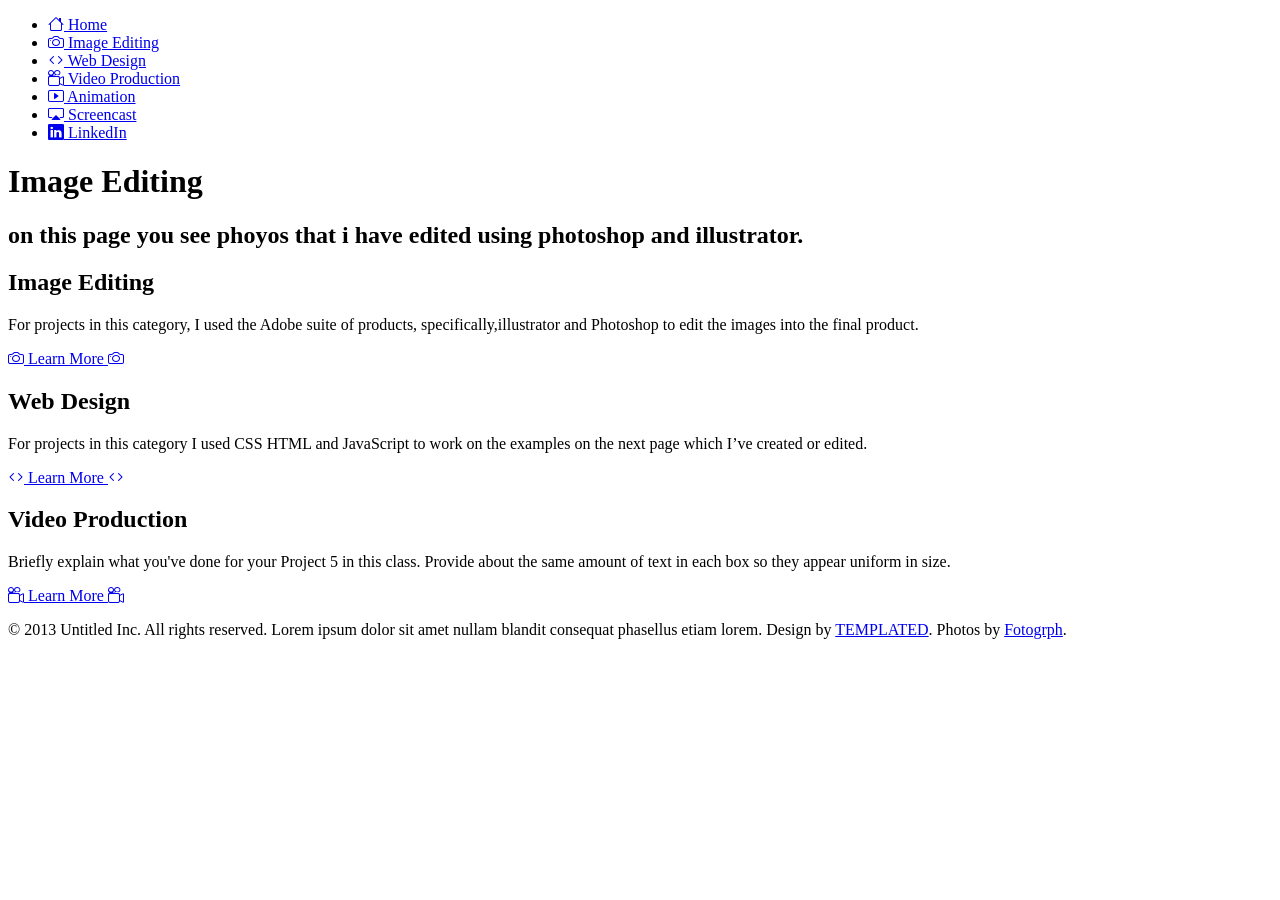
==== image.html @ a910dc45 "Add files via upload" ====
<!DOCTYPE html PUBLIC "-//W3C//DTD XHTML 1.0 Strict//EN" "http://www.w3.org/TR/xhtml1/DTD/xhtml1-strict.dtd">


<!--
Design by TEMPLATED
http://templated.co
Released for free under the Creative Commons Attribution License
Name       : Vestibule 
Description: A two-column, fixed-width design with dark color scheme.
Version    : 1.0
Released   : 20130406
-->

<!-- Comments are in ALL CAPS -->


<html xmlns="http://www.w3.org/1999/xhtml">
<head>
<meta name="keywords" content="" />
<meta name="description" content="" />
<meta http-equiv="content-type" content="text/html; charset=utf-8" />

<!-- SET THE PAGE TITLE INSIDE THE TITLE TAGS BELOW -->
<title>Zachary's E-Portfolio</title>

<link href="http://fonts.googleapis.com/css?family=Oxygen:400,700,300" rel="stylesheet" type="text/css" />
  <link rel="stylesheet" href="https://cdn.jsdelivr.net/npm/bootstrap-icons@1.13.2/font/bootstrap-icons.min.css">
<link href="style.css" rel="stylesheet" type="text/css" media="screen" />

</head>

<body>
<div id="wrapper">
<!-- START OF THE NAVIGATION SECTION.  DO NOT CHANGE ANYTHING ABOVE THIS LINE EXCEPT TO SET THE TITLE. -->


	<div id="menu-wrapper">
		<div id="menu" class="container">
			<ul>
				<!-- NAVIGATION MENU.  THERE SHOULD BE ONE LIST ITEM FOR EACH BUTTON IN YOUR NAVIGATION BAR. -->
                <!-- REPLACE THE # IN THE LINK WITH THE FILE NAME OF THE APPROPRIATE PAGE.  -->
                <li><a href="index.html"><i class="bi bi-house"></i> Home</a></li>
				<li class="current_page_item"><a href="image.html"><i class="bi bi-camera"></i> Image Editing</a></li>
				<li><a href="web.html"><i class="bi bi-code"></i> Web Design</a></li>
				<li><a href="repair.html"><i class="bi bi-camera-reels"></i> Video Production</a></li>
				<li><a href="repair.htmll"><i class="bi bi-play-btn"></i> Animation</a></li>
				<li><a href="repair.html"><i class="bi bi-cast"></i> Screencast</a></li>
        <li><a href="www.linkedin.com/in/zachary-martinez-782016259"><i class="bi bi-linkedin"></i> LinkedIn</a></li>
        <!--<li><a href="contact.html"><i class="bi bi-envelope-at"></i> Contact Me</a></li>-->
			</ul>
		</div>
	</div>
	<div id="logo" class="container">
		<!-- THIS IS WHERE YOU CUSTOMIZE THE HEADER FOR EACH PAGE. -->
        <h1>Image Editing</h1>
		<!-- THIS IS WHERE YOU CUSTOMIZE THE SUBHEADER FOR EACH PAGE. -->
        <h2>on this page you see phoyos that i have edited using photoshop and illustrator.</h2>
	</div>
	<div id="page" class="container">
		<div>
			<div class="entry">
				<!-- THIS IS WHERE YOU CUSTOMIZE THE INTRODUCTORY PARAGRAPH FOR EACH PAGE. -->
			</div>
		</div>
	</div>
    
    
<!-- END OF THE NAVIGATION SECTION. -->

<!-- START OF THE CONTENT SECTION. -->

<!-- ON OTHER PAGES, LIKE THE PROJECT PAGES, YOU WILL TAKE OUT EVERYTHING BETWEEN HERE AND THE END OF THE CONTENT SECTION AND REPLACE IT WITH THE PROJECT CONTENT. -->
    
    
    
    
	<div id="three-column" class="container">
		<div class="tbox1">
			<div class="box-style">
				<div class="content">
					
					<h2>Image Editing</h2>
					<p>For projects in this category, I used the Adobe suite of products, specifically,illustrator and Photoshop to edit the images into the final product.</p>
					<a href="image.html" class="button"><i class="bi bi-camera"></i> Learn More <i class="bi bi-camera"></i></a>
				</div>
			</div>
		</div>
		<div class="tbox2">
			<div class="box-style">
				<div class="content">
					<h2>Web Design</h2>
					<p>For projects in this category I used CSS HTML and JavaScript to work on the examples on the next page which I’ve created or edited.</p>
					<a href="web.html" class="button"> <i class="bi bi-code"></i> Learn More <i class="bi bi-code"></i></a>
				</div>
			</div>
		</div>
		<div class="tbox3">
			<div class="box-style">
				<div class="content">
					<h2>Video Production</h2>
					<p>Briefly explain what you've done for your Project 5 in this class. Provide about the same amount of text in each box so they appear uniform in size.</p>
					<a href="repair.html" class="button"><i class="bi bi-camera-reels"></i> Learn More <i class="bi bi-camera-reels"></i></a>
				<!-- </div>
			</div>
		</div>
	</div>
	<div id="three-column" class="container">
		<div class="tbox1">
			<div class="box-style">
				<div class="content">
					<h2>Digital Animation</h2>
					<p>Briefly explain what you've done for your Project 6 in this class. Provide about the same amount of text in each box so they appear uniform in size.</p>
					<a href="repair.html" class="button"><i class="bi bi-play-btn"></i> Learn More <i class="bi bi-play-btn"></i></a>
				</div>
			</div>
		</div>
		<div class="tbox2">
			<div class="box-style">
				<div class="content">
					<h2>Screencasting</h2>
					<p>Briefly explain what you've done for your Project 8 in this class. Provide about the same amount of text in each box so they appear uniform in size.</p>
					<a href="repair.html" class="button"><i class="bi bi-cast"></i> Learn More <i class="bi bi-cast"></i></a>
				</div>
			</div>
		</div>
		<div class="tbox3">
			<div class="box-style">
				<div class="content">
					<h2>Mobile App</h2>
					<p>Alternatively, if you developed a mobile app for this class, you can change this block to Mobile App and focus on that project.</p>
				<a href="repair.html" class="button"><i class="bi bi-phone"></i> Learn More <i class="bi bi-phone"></i></a>
				</div>
			</div>
		</div>
	</div>	
<!--<div id="three-column" class="container">
		<div class="tbox1">
			<div class="box-style">
				<div class="content">
					<h2>TBD</h2>
					<p>TBD.</p>
					<a href="repair.html" class="button">Learn More</a>
				</div>
			</div>
		</div>
    <div class="tbox2">
			<div class="box-style">
				<div class="content">
					<<h2>TBD</h2>
					<p>TBD.</p>
					<a href="repair.html" class="button">Learn More</a>
				</div>
			</div>
		</div>
  <div class="tbox3">
			<div class="box-style">
				<div class="content">
					<h2>TBD</h2>
					<p>TBD.</p>
				<a href="repair.html" class="button">Learn More</a>
				</div>
			</div>
		</div>
	</div>	
  -->
    
    
<!-- END OF THE CONTENT SECTION.  BELOW YOU CAN CUSTOMIZE YOUR FOOTER. -->
</div>

<div id="footer">
	<!-- START FOOTER -->
	<p>© 2013 Untitled Inc. All rights reserved. Lorem ipsum dolor sit amet nullam blandit consequat phasellus etiam lorem. Design by <a href="http://templated.co" rel="nofollow">TEMPLATED</a>.  Photos by <a href="http://fotogrph.com/">Fotogrph</a>.</p>
    <!-- END FOOTER -->
</div>

</body>
</html>
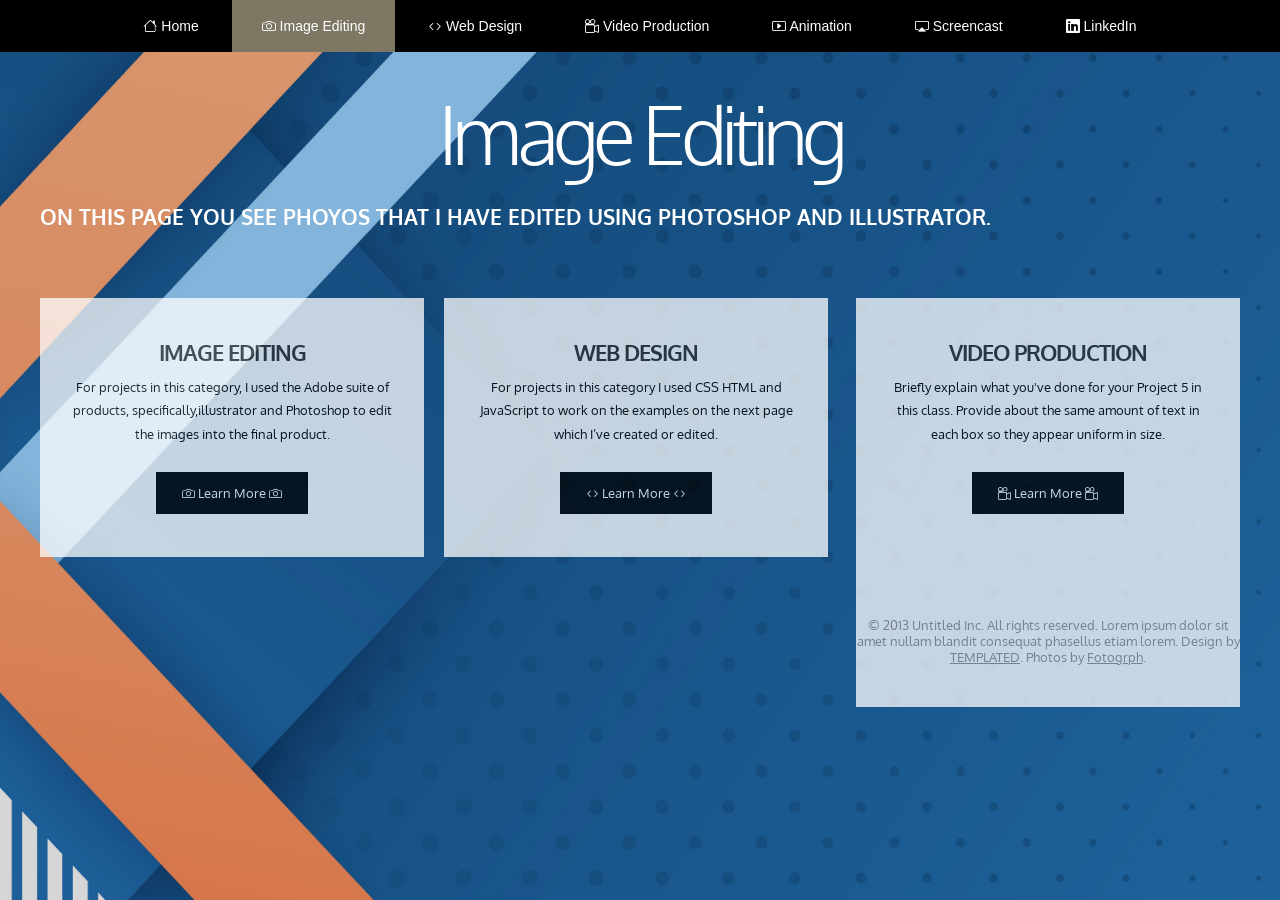
==== commit c0c7fff1: "Update image.html" ====
--- a/image.html
+++ b/image.html
@@ -45,7 +45,7 @@
 				<li><a href="repair.html"><i class="bi bi-camera-reels"></i> Video Production</a></li>
 				<li><a href="repair.htmll"><i class="bi bi-play-btn"></i> Animation</a></li>
 				<li><a href="repair.html"><i class="bi bi-cast"></i> Screencast</a></li>
-        <li><a href="www.linkedin.com/in/zachary-martinez-782016259"><i class="bi bi-linkedin"></i> LinkedIn</a></li>
+       <li><a href="https://www.linkedin.com/in/zachary-martinez-782016259"><i class="bi bi-linkedin"></i> LinkedIn</a></li>
         <!--<li><a href="contact.html"><i class="bi bi-envelope-at"></i> Contact Me</a></li>-->
 			</ul>
 		</div>
@@ -175,4 +175,4 @@
 </div>
 
 </body>
-</html>+</html>
--- a/style.css
+++ b/style.css
@@ -0,0 +1,272 @@
+/* https://getbootstrap.com/docs/6.0/components/button/ */
+/*
+Design by TEMPLATED
+http://templated.co
+Released for free under the Creative Commons Attribution License
+*/
+
+body {
+	background-image: url("Background.jpeg");
+  	background-repeat: no-repeat;
+ 	background-position: center;
+  	background-attachment: fixed;
+  	background-size: cover;
+	margin: 0;
+	padding: 0;
+	font-family: 'Oxygen', sans-serif;
+	font-size: 13px;
+	color: #8A8985;
+}
+
+h1, h2, h3 {
+	margin: 0;
+	padding: 0;
+	text-transform: uppercase;
+	font-weight: 300;
+	color: black;
+}
+
+h1 {
+	font-size: 2em;
+  color: white;
+}
+
+h2 {
+	font-size: 1.6em;
+  font-weight: bold;
+  color: white;
+}
+
+h3 {
+	font-size: 1em;
+  font-weight: bold;
+  color: white;
+}
+
+p, ul, ol {
+	margin-top: 0;
+	line-height: 180%;
+  color: black;
+}
+
+ul, ol {
+}
+
+a {
+	text-decoration: none;
+	color: #5BA689;
+}
+
+a:hover {
+}
+
+#wrapper {
+	overflow: hidden;
+
+}
+
+.container {
+	width: 1200px;
+	margin: 0px auto;
+}
+
+/* Header */
+
+#header-wrapper {
+	overflow: hidden;
+	height: 600px;
+}
+
+#header {
+	width: 960px;
+	height: 200px;
+	margin: 0 auto;
+	padding: 0px 20px;
+}
+
+/* Logo */
+
+#logo {
+	overflow: hidden;
+	height: 150px;
+}
+
+#logo h1, #logo p {
+	text-align: center;
+}
+
+#logo h1 {
+	padding: 5px 0px 20px 0px;
+	letter-spacing: -6px;
+	text-transform: capitalize;
+	font-size: 80px;
+}
+
+#logo p {
+	margin-top: -20px;
+	padding: 0px 0px 0px 5px;
+	font-size: 20px;
+	font-weight: 300;
+	color: black;
+}
+
+#logo p a {
+	color: #696969;
+}
+
+#logo a {
+	border: none;
+	background: none;
+	text-decoration: none;
+	color: #3C342E;
+}
+
+
+/* Menu */
+
+#menu-wrapper {
+	overflow: hidden;
+	height: 52px;
+	margin-bottom: 2em;
+	background: #000000;
+}
+
+#menu {
+	overflow: hidden;
+	height: 52px;
+}
+
+#menu ul {
+	margin: 0;
+	padding: 0px 0px 0px 0px;
+	list-style: none;
+	line-height: normal;
+	text-align: center;
+}
+
+#menu li {
+	display: inline-block;
+}
+
+#menu a {
+	display: block;
+	padding: 0px 30px;
+	line-height: 52px;
+	border: none;
+	text-decoration: none;
+	text-align: center;
+	font-family: 'Oswald', sans-serif;
+	font-size: 14px;
+	font-weight: 300;
+	color: #FFFFFF;
+}
+
+#menu a:hover, #menu .current_page_item a {
+	background: #7D7764;
+	text-decoration: none;
+	color: #FFFFFF;
+}
+
+#menu .current_page_item a {
+}
+
+/* Page */
+
+#page {
+	overflow: hidden;
+	padding: 20px 20px 40px 20px;
+}
+
+/* Content */
+
+#content {
+	float: left;
+	width: 752px;
+	padding: 0px 0px 0px 0px;
+}
+
+
+/* Footer */
+
+#footer {
+	height: 100px;
+	margin: 0 auto;
+	padding: 50px 0px 0px 0px;
+}
+
+#footer p {
+	margin: 0;
+	padding-top: 10px;
+	line-height: normal;
+	text-align: center;
+	text-shadow: 1px 1px 0px #FFFFFF;
+	color: #909090;
+}
+
+#footer a {
+	text-decoration: underline;
+	color: #909090;
+}
+
+#footer a:hover {
+	text-decoration: none;
+	color: #383838;
+}
+
+.box1 {
+	overflow: hidden;
+	height: 300px;
+	background: url(images/img04.jpg) no-repeat center bottom;
+}
+
+
+/* Three Column Content */
+
+#three-column {
+	overflow: hidden;
+	padding: 10px 0px 50px 0px;
+}
+
+#three-column .tbox1 {
+	float: left;
+	width: 384px;
+	margin-right: 20px;
+}
+
+#three-column .tbox2 {
+	float: left;
+	width: 384px;
+}
+
+#three-column .tbox3 {
+	float: right;
+	width: 384px;
+}
+
+.box-style {
+	background: #FFFFFF;
+	text-align: center;
+  opacity:.75;
+}
+
+.box-style h2 {
+	padding: 10px 0px;
+	letter-spacing: -1px;
+	font-size: 22px;
+	color: #2D2D2D;
+}
+
+.box-style .content {
+	overflow: hidden;
+	width: 324px;
+	padding: 30px;
+}
+
+.button
+{
+	display: inline-block;
+	margin: 1em 0em;
+	background: #000;
+	padding: 1em 2em;
+	color: #FFFFFF;
+}
